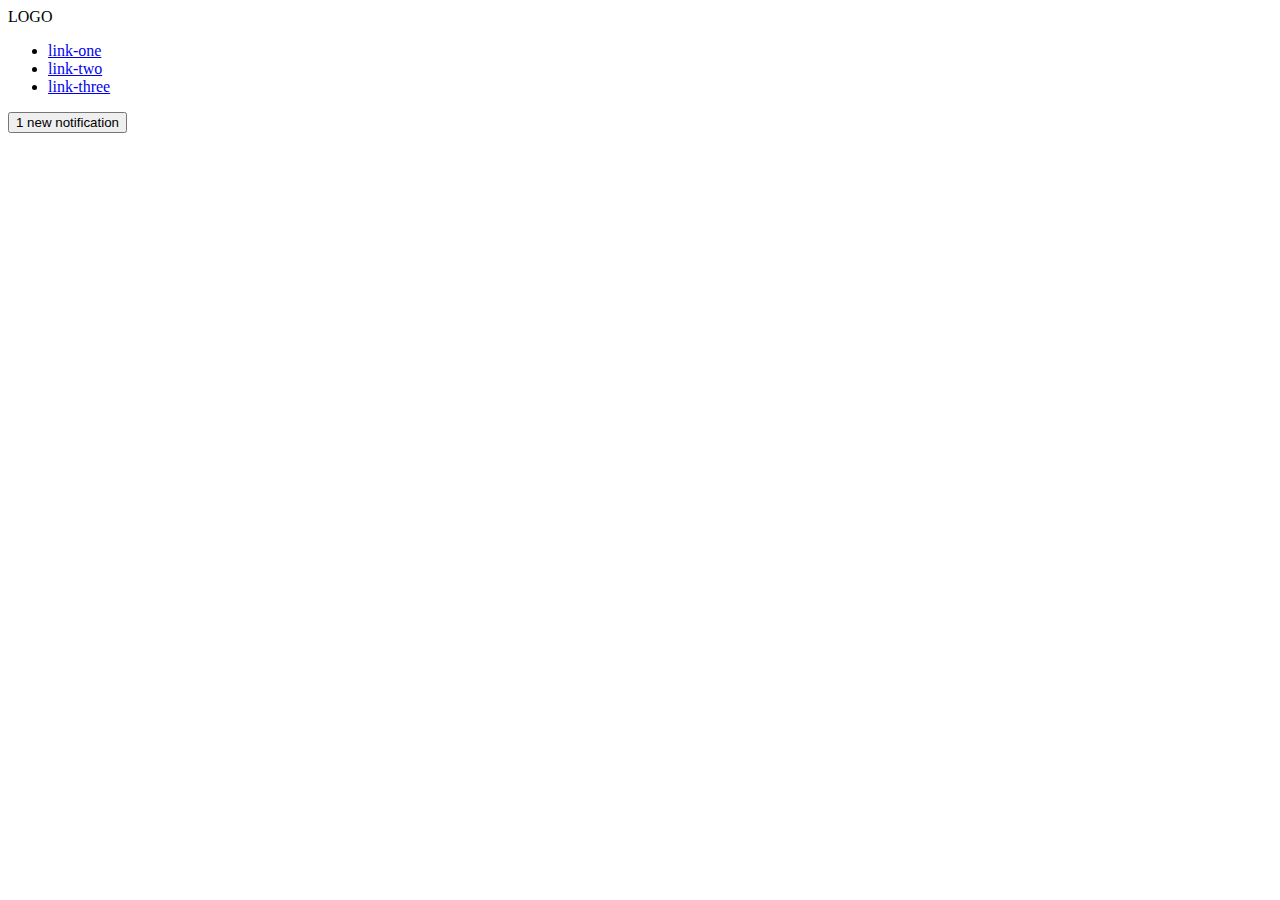
==== flex/03-flex-header-2/index.html @ a5399949 "Add additional divs to seperate left and right nav items" ====
<!DOCTYPE html>
<html lang="en">
  <head>
    <meta charset="UTF-8">
    <meta http-equiv="X-UA-Compatible" content="IE=edge">
    <meta name="viewport" content="width=device-width, initial-scale=1.0">
    <title>Flex Header 2</title>
    <link rel="stylesheet" href="style.css">
  </head>
  <body>
    <div class="header">
      <div class="left-nav">
        <div class="logo">
          LOGO
        </div>
        <ul class="links">
          <li><a href="google.com">link-one</a></li>
          <li><a href="google.com">link-two</a></li>
          <li><a href="google.com">link-three</a></li>
        </ul>
      </div>

      <div class="right-nav">
        <button class="notifications">
          1 new notification
        </button>
        <div class="profile-image"></div>
      </div>
    </div>
  </body>
</html>
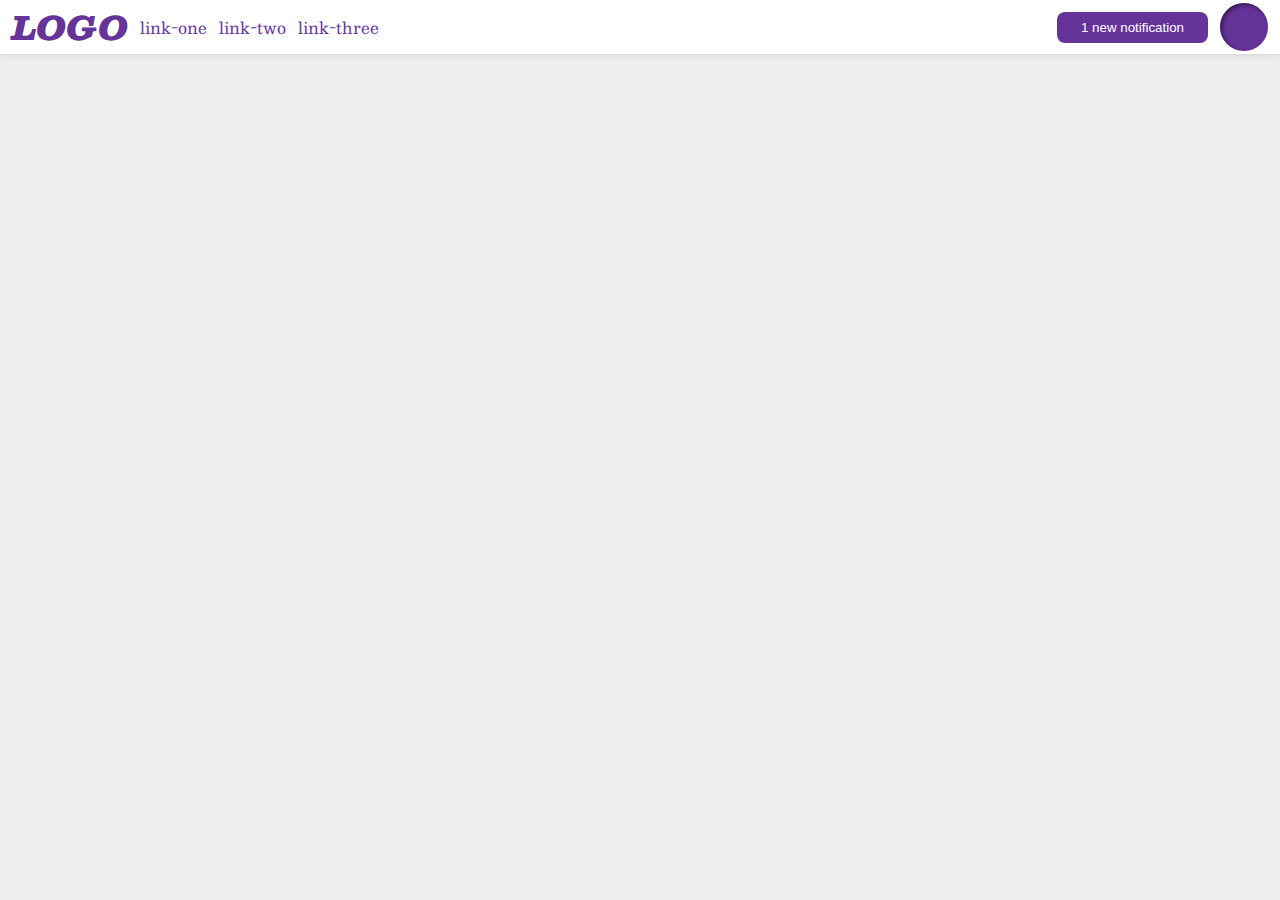
==== commit e766ef3f: "Change divs into flexboxes and apply alignment properties to flex items" ====
--- a/flex/03-flex-header-2/index.html
+++ b/flex/03-flex-header-2/index.html
@@ -19,7 +19,6 @@
           <li><a href="google.com">link-three</a></li>
         </ul>
       </div>
-
       <div class="right-nav">
         <button class="notifications">
           1 new notification
--- a/flex/03-flex-header-2/style.css
+++ b/flex/03-flex-header-2/style.css
@@ -0,0 +1,69 @@
+/* this is some magical font-importing.  
+you'll learn about it later. */
+@import url('https://fonts.googleapis.com/css2?family=Besley:ital,wght@0,400;1,900&display=swap');
+
+body {
+  margin: 0;
+  background: #eee;
+  font-family: Besley, serif;
+}
+
+.header {
+  background: white;
+  border-bottom: 1px solid #ddd;
+  box-shadow: 0 0 8px rgba(0,0,0,.1);
+  display: flex;
+  align-items: center;
+  justify-content: space-between;
+}
+
+.left-nav {
+  display: flex;
+  align-items: center;
+  margin: 0 12px;
+  gap: 12px;
+}
+
+.right-nav {
+  display: flex;
+  align-items: center;
+  margin: 0 12px;
+  gap: 12px;
+}
+
+.profile-image {
+  background: rebeccapurple;
+  box-shadow: inset 2px 2px 4px rgba(0,0,0,.5);
+  border-radius: 50%;
+  width: 48px;
+  height:  48px;
+}
+
+.logo {
+  color: rebeccapurple;
+  font-size: 32px;
+  font-weight: 900;
+  font-style: italic;
+}
+
+button {
+  border: none;
+  border-radius: 8px;
+  background: rebeccapurple;
+  color: white;
+  padding: 8px 24px;
+}
+
+a {
+  /* this removes the line under our links */
+  text-decoration: none;
+  color: rebeccapurple;
+}
+
+ul {
+  list-style-type: none;
+  display: flex;
+  margin: 0;
+  padding: 0;
+  gap: 12px;
+}
